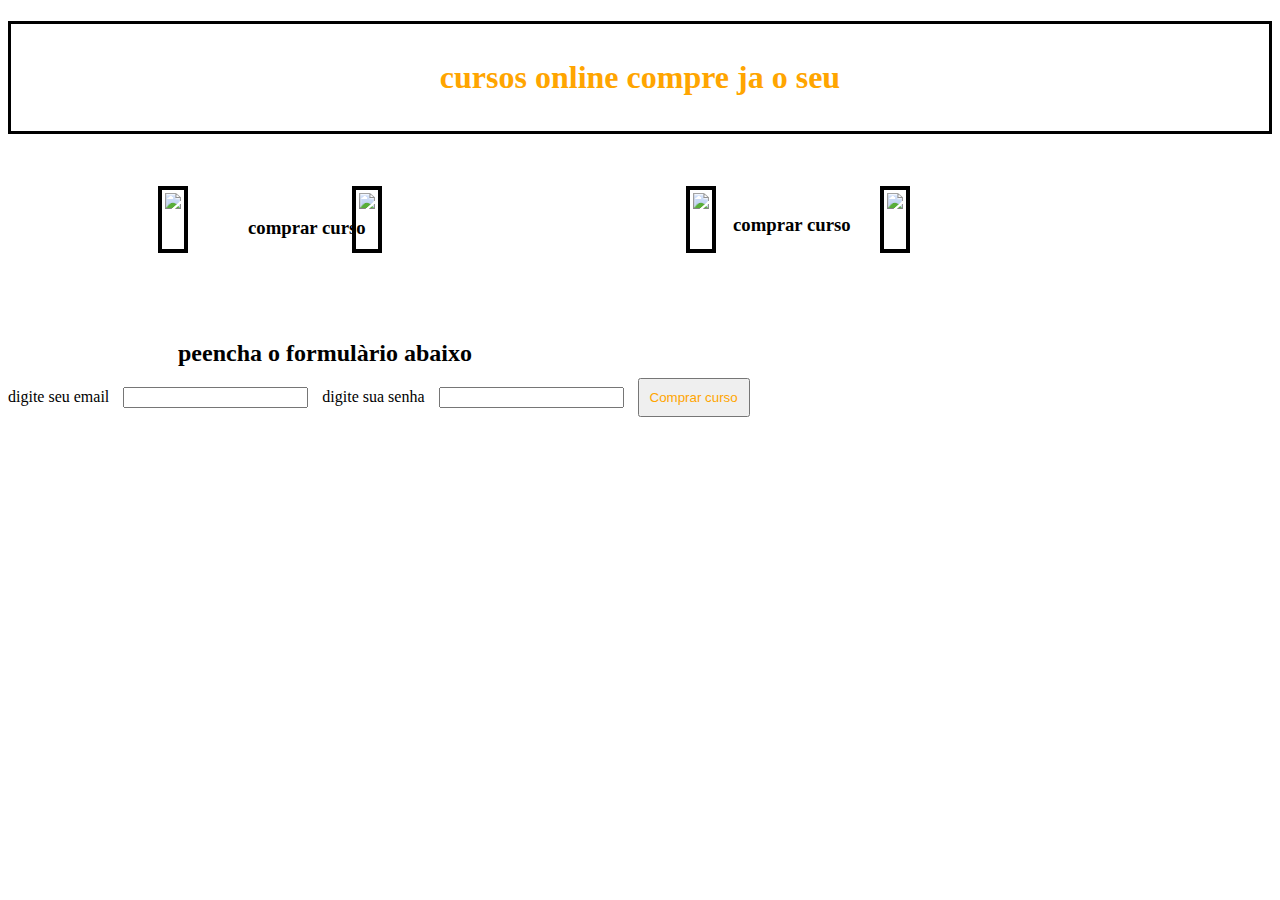
==== index2.html @ 978d8c44 "site vendas index2.html estilo1.css" ====
<!doctype html>
<html>
    <head>
        <title>
            cursos online
        </title>
        <link rel="stylesheet" href="estilo1.css" />
    </head>
    <body>
        <h1 class="titulo corlaranja">
            cursos online compre ja o seu
        </h1>
        <img class="logo oi1" src="logozinha.jpg" />
        <img class="logo oi2" src="logozinha.jpg" />
        <img class="logo oi3" src="logozinha.jpg" />
        <img class="logo oi4" src="logozinha.jpg" />

        <h3 class="buycurso">
            comprar curso
        </h3>
        <h3 class="buycurso2">
            comprar curso
        </h3>
        <h3 class="buycurso3">
            comprar curso
        </h3>
        <h3 class="buycurso4">
            comprar curso
        </h3>
        <ol>

        </ol>
        <h2 class="h2">
            peencha o formulàrio abaixo
        </h2>
        <form>
            digite seu email
            <input class="senha1" type="text" />
            digite sua senha
            <input class="senha2" type="password" />
            <button class="corazul botao">
                Comprar curso
            </button>
        </form>
        <div>
            
        </div>
    </body>
</html>
---- estilo1.css ----
.item {
    font-size: 20px;
    font-weight: 800;
    margin: 10px;
}
.corazul {
    color: orange;
}
.logo {
    width: 300px;
}
.titulo {
    text-align: center;
    border: 3px solid black;
    padding: 35px 35px 35px 35px;
}
.corlaranja {
    color: orange;
}
.h2 {
    margin: 10px 10px 10px 170px;
}
.botao {
    margin-top: 10px 200px 100px 100px;
    padding: 10px 10px 10px 10px;
}
.senha1 {
    margin: 10px 10px 10px 10px;
}
.senha2 {
    margin: 10px 10px 10px 10px;
}

.buycurso {
    margin: -50px 10px 50px 240px;
}
.oi1 {
    margin: 10px 150px 10px 150px;
    border: 4px solid black;
    padding: 3px 3px 40px 3px;
}
.oi2 {
    margin: 10px 150px 10px 10px;
    border: 4px solid black;
    padding: 3px 3px 40px 3px;
}
.oi3 {
    margin: 30px 60px 10px 150px;
    border: 4px solid black;
    padding: 3px 3px 40px 3px;
}
.oi4 {
    margin: 30px 100px 10px 100px;
    border: 4px solid black;
    padding: 3px 3px 40px 3px;
}
.buycurso2 {
    margin: -75px 10px 10px 725px;
}
.buycurso3 {
    margin: -425px 10px 500px 240px;
}
.buycurso4 {
    margin: -525px 10px 500px 720px;
}
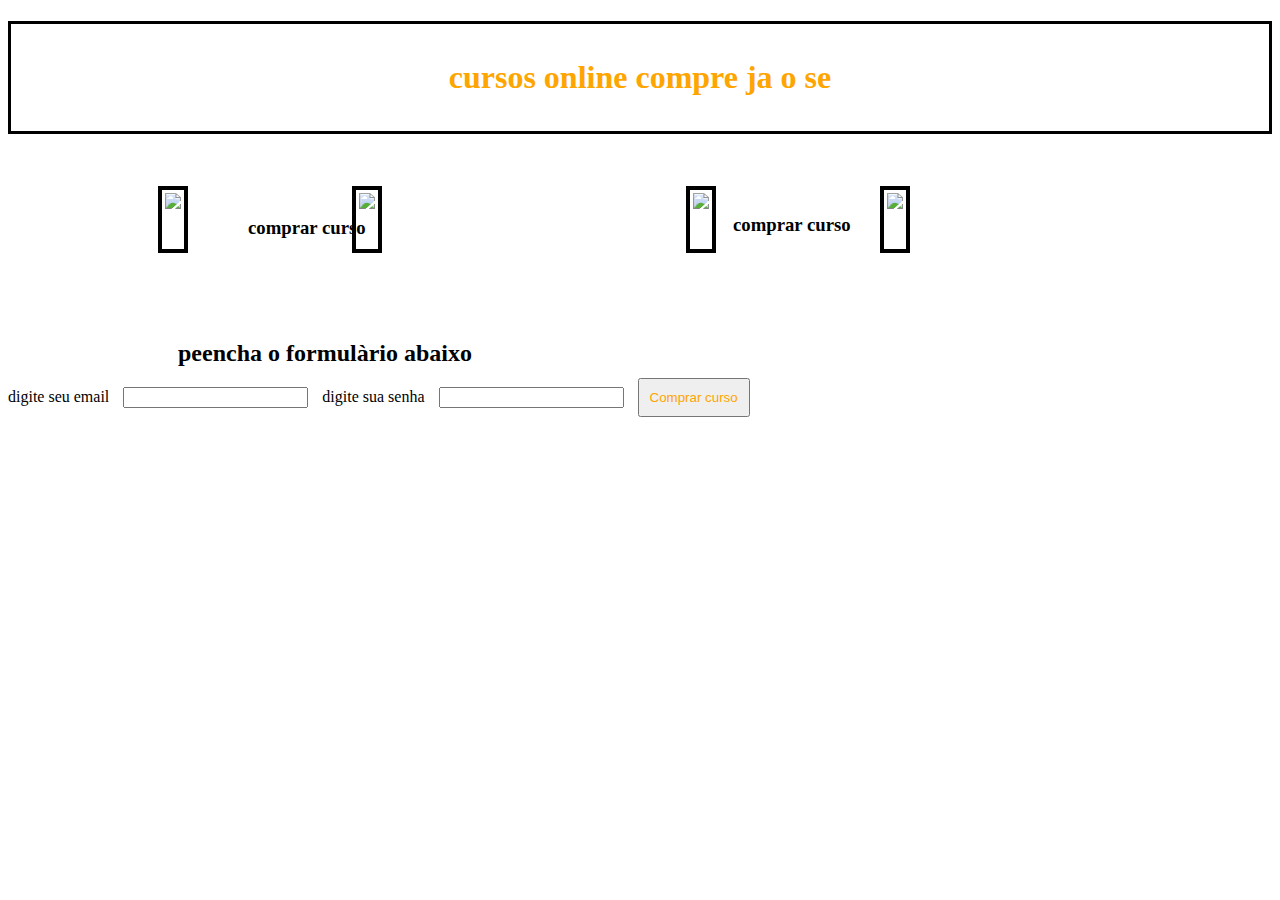
==== commit 0761ce78: "modificação" ====
--- a/index2.html
+++ b/index2.html
@@ -8,7 +8,7 @@
     </head>
     <body>
         <h1 class="titulo corlaranja">
-            cursos online compre ja o seu
+            cursos online compre ja o se
         </h1>
         <img class="logo oi1" src="logozinha.jpg" />
         <img class="logo oi2" src="logozinha.jpg" />
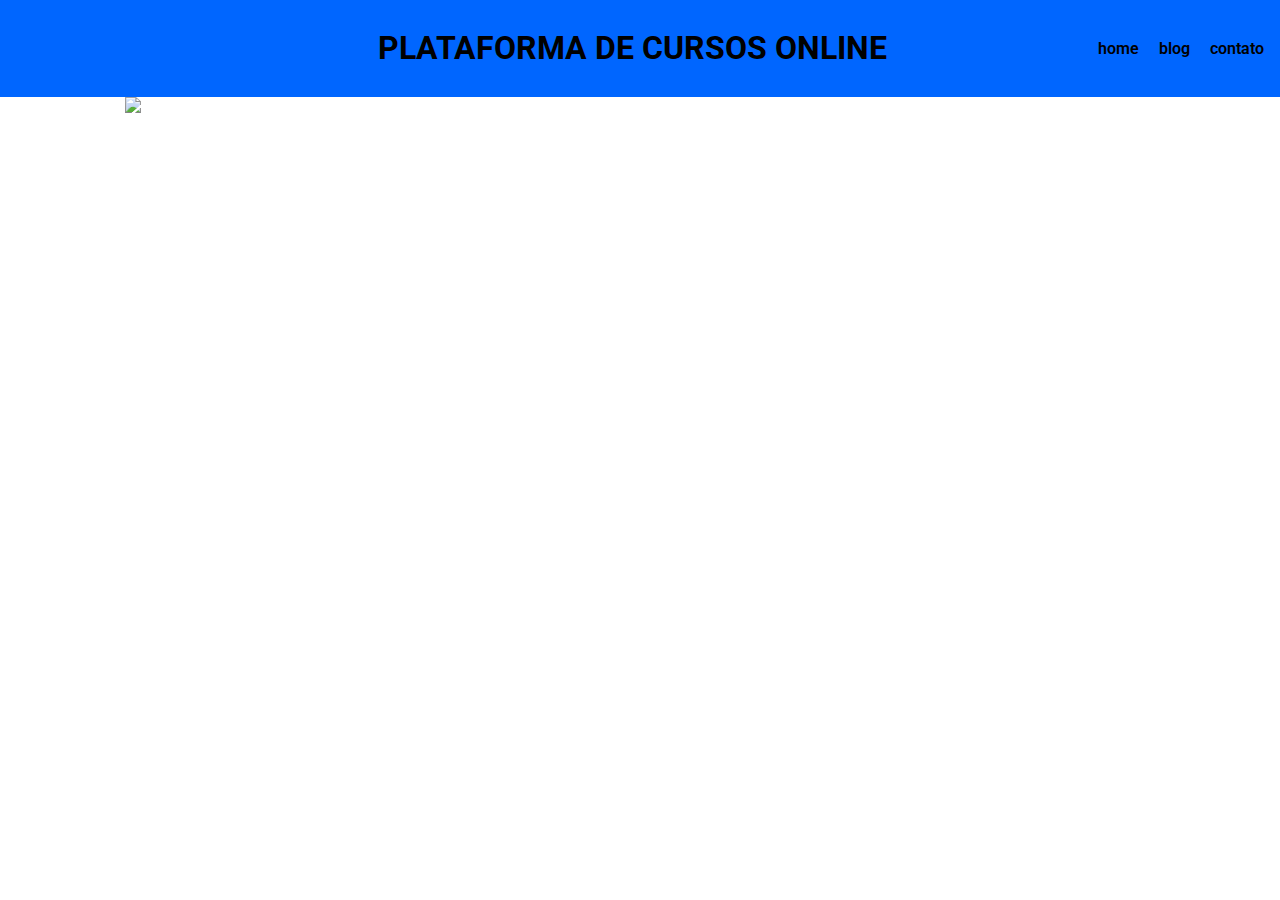
==== commit df310fc5: "modificação na imagem" ====
--- a/index2.html
+++ b/index2.html
@@ -1,49 +1,37 @@
-<!doctype html>
-<html>
-    <head>
-        <title>
-            cursos online
-        </title>
-        <link rel="stylesheet" href="estilo1.css" />
-    </head>
+<!DOCTYPE html>
+<html lang="en">
+<head>
+    <meta charset="UTF-8">
+    <meta http-equiv="X-UA-Compatible" content="IE=edge">
+    <meta name="viewport" content="width=device-width, initial-scale=1.0">
+    <title>
+        cursos online
+    </title>
+    <link rel="stylesheet" href="estilo1.css" />
+    <link rel="preconnect" href="https://fonts.googleapis.com">
+    <link rel="preconnect" href="https://fonts.gstatic.com" crossorigin>
+    <link href="https://fonts.googleapis.com/css2?family=Roboto&display=swap" rel="stylesheet">
+</head>
     <body>
-        <h1 class="titulo corlaranja">
-            cursos online compre ja o se
-        </h1>
-        <img class="logo oi1" src="logozinha.jpg" />
-        <img class="logo oi2" src="logozinha.jpg" />
-        <img class="logo oi3" src="logozinha.jpg" />
-        <img class="logo oi4" src="logozinha.jpg" />
-
-        <h3 class="buycurso">
-            comprar curso
-        </h3>
-        <h3 class="buycurso2">
-            comprar curso
-        </h3>
-        <h3 class="buycurso3">
-            comprar curso
-        </h3>
-        <h3 class="buycurso4">
-            comprar curso
-        </h3>
-        <ol>
-
-        </ol>
-        <h2 class="h2">
-            peencha o formulàrio abaixo
-        </h2>
-        <form>
-            digite seu email
-            <input class="senha1" type="text" />
-            digite sua senha
-            <input class="senha2" type="password" />
-            <button class="corazul botao">
-                Comprar curso
-            </button>
-        </form>
-        <div>
+        <header class="base">
+            <h1 class="h1">
+                PLATAFORMA DE CURSOS ONLINE
+            </h1>
+            <nav class="sobre">
+                <ul>
+                    <li>
+                        home
+                    </li>
+                    <li>
+                        blog
+                    </li>
+                    <li>
+                        contato
+                    </li>
+                </ul>
+            </nav>
             
-        </div>
+        </header>
+        <img class="img" src="rascunhosite2.jpg" />
     </body>
 </html>--- a/estilo1.css
+++ b/estilo1.css
@@ -1,65 +1,37 @@
-.item {
-    font-size: 20px;
-    font-weight: 800;
-    margin: 10px;
+html, body {
+    margin: 0;
+    padding: 0;
 }
-.corazul {
-    color: orange;
+.base {
+    background-color: #0066ff;
+    padding: 8px;
+
+    display: flex;
+    justify-content: space-between;
+    align-items: center;
+    font-family: roboto, sans-serif;
 }
 .logo {
-    width: 300px;
+    width: 200px;
+    padding: 8px 0px 0px 12px;
 }
-.titulo {
-    text-align: center;
-    border: 3px solid black;
-    padding: 35px 35px 35px 35px;
+.sobre li {
+    display: inline;
+    margin: 0 8px;
+    font-weight: 600;
+    cursor: pointer;
 }
-.corlaranja {
-    color: orange;
+@media(max-width: 376px){
+    .base{
+        flex-direction: column;
+    }
 }
-.h2 {
-    margin: 10px 10px 10px 170px;
+.img {
+    width: 1000px;
+    display: block;
+    margin: 0px 0px 0px 125px;
 }
-.botao {
-    margin-top: 10px 200px 100px 100px;
-    padding: 10px 10px 10px 10px;
-}
-.senha1 {
-    margin: 10px 10px 10px 10px;
-}
-.senha2 {
-    margin: 10px 10px 10px 10px;
-}
-
-.buycurso {
-    margin: -50px 10px 50px 240px;
-}
-.oi1 {
-    margin: 10px 150px 10px 150px;
-    border: 4px solid black;
-    padding: 3px 3px 40px 3px;
-}
-.oi2 {
-    margin: 10px 150px 10px 10px;
-    border: 4px solid black;
-    padding: 3px 3px 40px 3px;
-}
-.oi3 {
-    margin: 30px 60px 10px 150px;
-    border: 4px solid black;
-    padding: 3px 3px 40px 3px;
-}
-.oi4 {
-    margin: 30px 100px 10px 100px;
-    border: 4px solid black;
-    padding: 3px 3px 40px 3px;
-}
-.buycurso2 {
-    margin: -75px 10px 10px 725px;
-}
-.buycurso3 {
-    margin: -425px 10px 500px 240px;
-}
-.buycurso4 {
-    margin: -525px 10px 500px 720px;
+.h1 {
+    font-weight: 200px;
+    margin-left: 370px;
 }